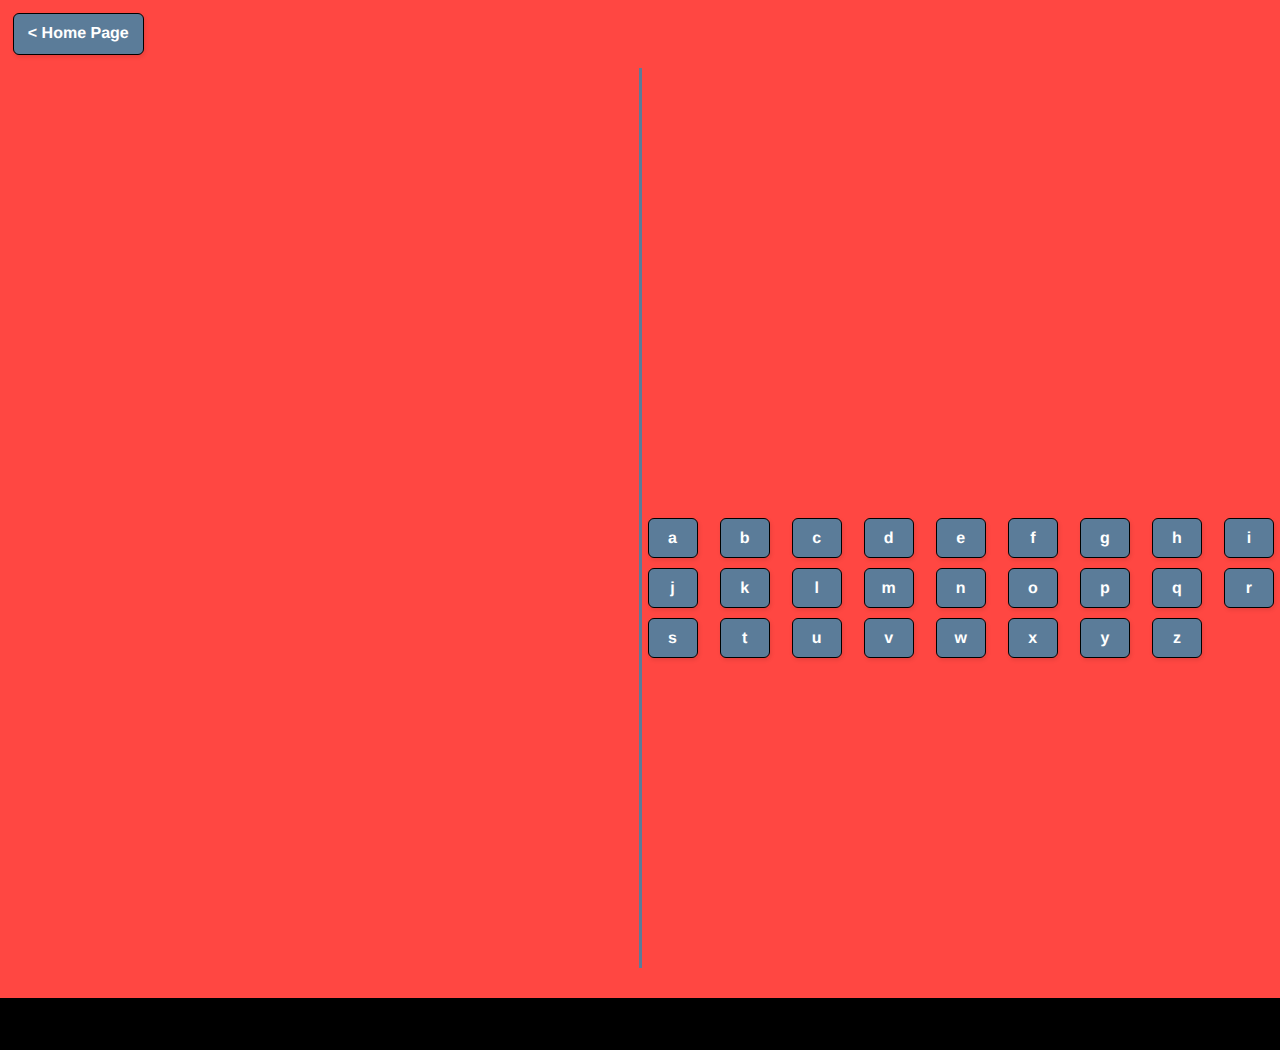
==== hangman.html @ 00193e26 "update" ====
<!DOCTYPE HTML>
<html>
	<head>
		<title>Random Games Website</title>
		<link href="style.css" rel="stylesheet" type="text/css"/>
		<script src="hangmanscript.js"></script>
	</head>
	<body onload = "initialize();" class = "red-background">
        <button class = "button button-blue" id = "homeButton" onclick = "window.location.href='index.html'">&lt Home Page</a></h3></button>
        <div id = "sectionContainer">
            <div id = "manSection"> <!--8 tries: hanger, head, body, 2 legs, 2 arms, dead face/-->

            </div>
            <div id = "letterSection"> <!--display grid-->
                <div id = "guessContainer">
                    
                </div>
                <div id = "lettersContainer">
                    <button class = "button button-blue lettersItem" id = "aButton" onclick = "checkLetter('a');">a</button>
                    <button class = "button button-blue lettersItem" id = "bButton" onclick = "checkLetter('b');">b</button>
                    <button class = "button button-blue lettersItem" id = "cButton" onclick = "checkLetter('c');">c</button>
                    <button class = "button button-blue lettersItem" id = "dButton" onclick = "checkLetter('d');">d</button>
                    <button class = "button button-blue lettersItem" id = "eButton" onclick = "checkLetter('e');">e</button>
                    <button class = "button button-blue lettersItem" id = "fButton" onclick = "checkLetter('f');">f</button>
                    <button class = "button button-blue lettersItem" id = "gButton" onclick = "checkLetter('g');">g</button>
                    <button class = "button button-blue lettersItem" id = "hButton" onclick = "checkLetter('h');">h</button>
                    <button class = "button button-blue lettersItem" id = "iButton" onclick = "checkLetter('i');">i</button>
                    <button class = "button button-blue lettersItem" id = "jButton" onclick = "checkLetter('j');">j</button>
                    <button class = "button button-blue lettersItem" id = "kButton" onclick = "checkLetter('k');">k</button>
                    <button class = "button button-blue lettersItem" id = "lButton" onclick = "checkLetter('l');">l</button>
                    <button class = "button button-blue lettersItem" id = "mButton" onclick = "checkLetter('m');">m</button>
                    <button class = "button button-blue lettersItem" id = "nButton" onclick = "checkLetter('n');">n</button>
                    <button class = "button button-blue lettersItem" id = "oButton" onclick = "checkLetter('o');">o</button>
                    <button class = "button button-blue lettersItem" id = "pButton" onclick = "checkLetter('p');">p</button>
                    <button class = "button button-blue lettersItem" id = "qButton" onclick = "checkLetter('q');">q</button>
                    <button class = "button button-blue lettersItem" id = "rButton" onclick = "checkLetter('r');">r</button>
                    <button class = "button button-blue lettersItem" id = "sButton" onclick = "checkLetter('s');">s</button>
                    <button class = "button button-blue lettersItem" id = "tButton" onclick = "checkLetter('t');">t</button>
                    <button class = "button button-blue lettersItem" id = "uButton" onclick = "checkLetter('u');">u</button>
                    <button class = "button button-blue lettersItem" id = "vButton" onclick = "checkLetter('v');">v</button>
                    <button class = "button button-blue lettersItem" id = "wButton" onclick = "checkLetter('w');">w</button>
                    <button class = "button button-blue lettersItem" id = "xButton" onclick = "checkLetter('x');">x</button>
                    <button class = "button button-blue lettersItem" id = "yButton" onclick = "checkLetter('y');">y</button>
                    <button class = "button button-blue lettersItem" id = "zButton" onclick = "checkLetter('z');">z</button>
                </div>
            </div>
        </div>
        <footer><h1>.</h1></footer>
	</body>
</html>
---- style.css ----
/*Home Page*/
body {
    height: 90vh;
    margin: 0;
    background-color: #a5a08d;
}
#home-background {
    height: 80%;
    border-style: solid;
    border-color: #62594e;
    border-radius: 10%;
    border-width: 30px;
    margin: 1%;
    margin-bottom: -2%;
    text-align: center;
    background-color: #e5dfd1;
    color: #91705d;
    font-weight: bold;
}
a {
    text-decoration: none;
    color: #91705d;
}
a:visited {
    color: #738074;
}
a:hover {
    color: #9bb39d;
}
#gameList {
    background-color: white;
    margin: auto;
    width: 70%;
    height: 70%;
    text-align: justify;
    padding-left: 5%;
    /*Make the list scrollable*/
    overflow-x: hidden;
    overflow-y: auto;
    box-shadow: rgba(14, 30, 37, 0.12) 0px 2px 4px 0px, rgba(14, 30, 37, 0.32) 0px 2px 16px 0px;
    /* box-shadow: rgba(50, 50, 93, 0.25) 0px 50px 100px -20px, rgba(0, 0, 0, 0.3) 0px 30px 60px -30px, rgba(10, 37, 64, 0.35) 0px -2px 6px 0px inset; */
}

/*Tic tac toe Page*/
.blue-background {
    background-color: #5B7C99;
}
h1, h2, h3, h4, h5, h6, span {
    font-family: nunito,roboto,proxima-nova,"proxima nova",sans-serif;
}
h1 {
    font-size: 45px;
}
h2 {
    font-size: 30px;
}
h3, span {
    font-size: 20px;
}
#board-container {
    display: flex;
    justify-content: center;
}
#board {
    display: grid;
    gap: 10px 10px;
    grid-template-rows: 150px 150px 150px;
    grid-template-columns: 180px 180px 180px;
    align-items: center;
    justify-items: center;
}
.square {
    width: 180px;
    height: 150px;
    border-style: solid;
    border-width: 5px;
}
.square:hover {
    cursor: pointer;
    /*border-color: #8D9B6A;*/
    border-color: #FF4742;
}

#setUp {
    text-align: center;
    font-weight: bold;
    color: white;
}

.button {
  background: #FF4742;
  border: 1px solid #FF4742;
  border-radius: 6px;
  box-shadow: rgba(0, 0, 0, 0.1) 1px 2px 4px;
  box-sizing: border-box;
  color: #FFFFFF;
  cursor: pointer;
  display: inline-block;
  font-family: nunito,roboto,proxima-nova,"proxima nova",sans-serif;
  font-size: 16px;
  font-weight: 800;
  line-height: 16px;
  min-height: 40px;
  outline: 0;
  padding: 12px 14px;
  text-align: center;
  text-rendering: geometricprecision;
  text-transform: none;
  user-select: none;
  -webkit-user-select: none;
  touch-action: manipulation;
  vertical-align: middle;
}

.button:hover,
.button:active {
  background-color: #f5eceb;
  background-position: 0 0;
  color: #FF4742;
}

.button:active {
  opacity: .5;
}

.button:disabled {
    background-color: gray;
    cursor: not-allowed;
}
.button:disabled:hover {
    background-color: gray;
    color: white;
}

#homeButton {
    margin: 1%;
}

#welcomeMessage {
    margin-top: 0;
}

#cancelButtonContainer {
    text-align: center;
    margin-top: 1%;
}

footer {
    background-color: black;
}

/* Hangman */
.red-background {
    background-color: #FF4742;
}
#sectionContainer {
    display: flex;
    height: 100vh;
}
#manSection {
    width: 50%;
    border-right: 3px solid #5B7C99;
}
#letterSection {
    display: flex;
    flex-direction: column;
    width: 50%;
}
.button-blue {
    background: #5B7C99;
    border: 1px solid black;
}

.button-blue:hover,
.button-blue:active {
background-color: #f5eceb;
background-position: 0 0;
color: #5B7C99;
}

.button-blue:active {
opacity: .5;
}

#guessContainer {
    height: 50%;
}
#lettersContainer {
    display: grid;
    gap: 10px 10px;
    grid-template-rows: 40px 40px 40px;
    grid-template-columns: 1fr 1fr 1fr 1fr 1fr 1fr 1fr 1fr 1fr;
    align-items: center;
    justify-items: center;
    height: 50%;
}

.lettersItem {
    width: 50px;
    height: 40px;
}
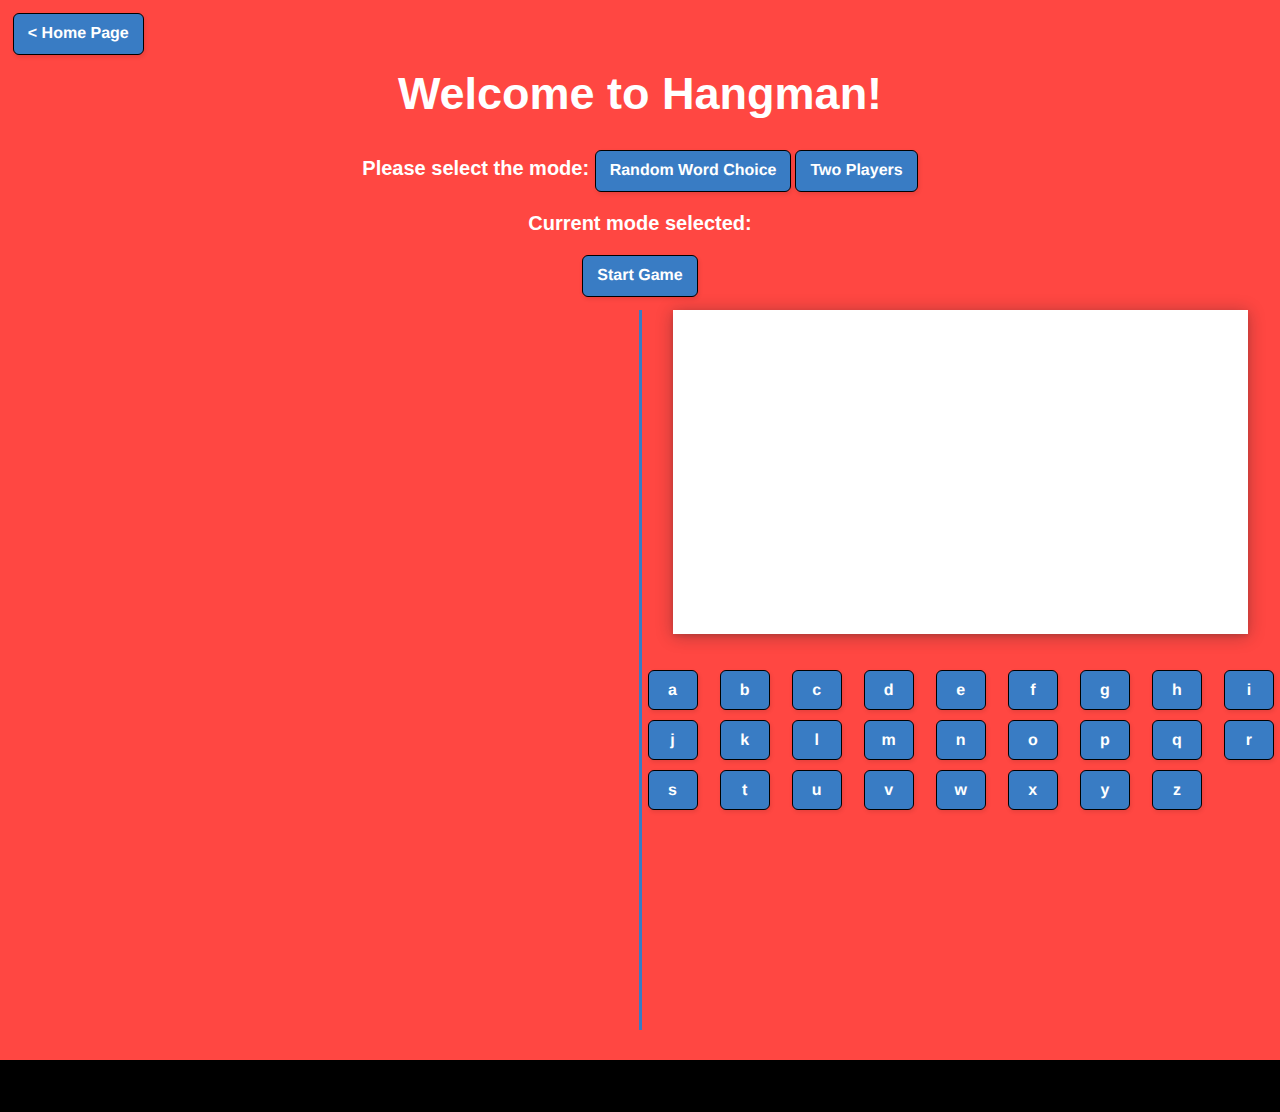
==== commit c8b3e69d: "update" ====
--- a/hangman.html
+++ b/hangman.html
@@ -7,13 +7,26 @@
 	</head>
 	<body onload = "initialize();" class = "red-background">
         <button class = "button button-blue" id = "homeButton" onclick = "window.location.href='index.html'">&lt Home Page</a></h3></button>
+        <div id = "setUp">
+            <h1 id = "welcomeMessage">Welcome to Hangman!</h1>
+            <span>Please select the mode: </span>
+            <button class = "button button-blue" onclick="setMode(1);" id = "mode1Button">Random Word Choice</button>
+            <button class = "button button-blue" onclick="setMode(2);" id = "mode2Button">Two Players</button>
+            <h3 id = "modeLabel">Current mode selected: </h3>
+
+            <button class = "button button-blue" onclick="startGame();" id = "startGameButtonHangman">Start Game</button>
+
+        </div>
+        
         <div id = "sectionContainer">
             <div id = "manSection"> <!--8 tries: hanger, head, body, 2 legs, 2 arms, dead face/-->
-
+                <img id = "hangmanImage">
             </div>
             <div id = "letterSection"> <!--display grid-->
                 <div id = "guessContainer">
-                    
+                    <div id = "letterGuessesDisplay">
+
+                    </div>
                 </div>
                 <div id = "lettersContainer">
                     <button class = "button button-blue lettersItem" id = "aButton" onclick = "checkLetter('a');">a</button>
--- a/style.css
+++ b/style.css
@@ -155,11 +155,11 @@
 }
 #sectionContainer {
     display: flex;
-    height: 100vh;
+    height: 80vh;
 }
 #manSection {
     width: 50%;
-    border-right: 3px solid #5B7C99;
+    border-right: 3px solid #397cc4;
 }
 #letterSection {
     display: flex;
@@ -167,7 +167,7 @@
     width: 50%;
 }
 .button-blue {
-    background: #5B7C99;
+    background: #397cc4;
     border: 1px solid black;
 }
 
@@ -175,7 +175,7 @@
 .button-blue:active {
 background-color: #f5eceb;
 background-position: 0 0;
-color: #5B7C99;
+color: #397cc4;
 }
 
 .button-blue:active {
@@ -198,4 +198,42 @@
 .lettersItem {
     width: 50px;
     height: 40px;
+}
+
+#startGameButtonHangman {
+    margin-bottom: 1%;
+}
+
+
+#letterGuessesDisplay {
+    display: grid;
+    gap: 10px 10px;
+    grid-template-rows: 40px 40px 40px;
+    grid-template-columns: 1fr 1fr 1fr 1fr 1fr 1fr 1fr 1fr 1fr 1fr 1fr 1fr;
+    align-items: center;
+    justify-items: center;
+
+    text-align: center;
+    margin: auto;
+    width: 90%;
+    height: 90%;
+    background-color: white;
+    box-shadow: rgba(14, 30, 37, 0.12) 0px 2px 4px 0px, rgba(14, 30, 37, 0.32) 0px 2px 16px 0px;
+}
+
+.letterItems {
+    border-bottom-style: solid;
+    width: 20px;
+    height: 30px;
+    font-size: 25px;
+}
+
+#manSection {
+    display: flex;
+}
+
+#hangmanImage {
+    width: 400px;
+    height: auto;
+    margin: auto;
 }